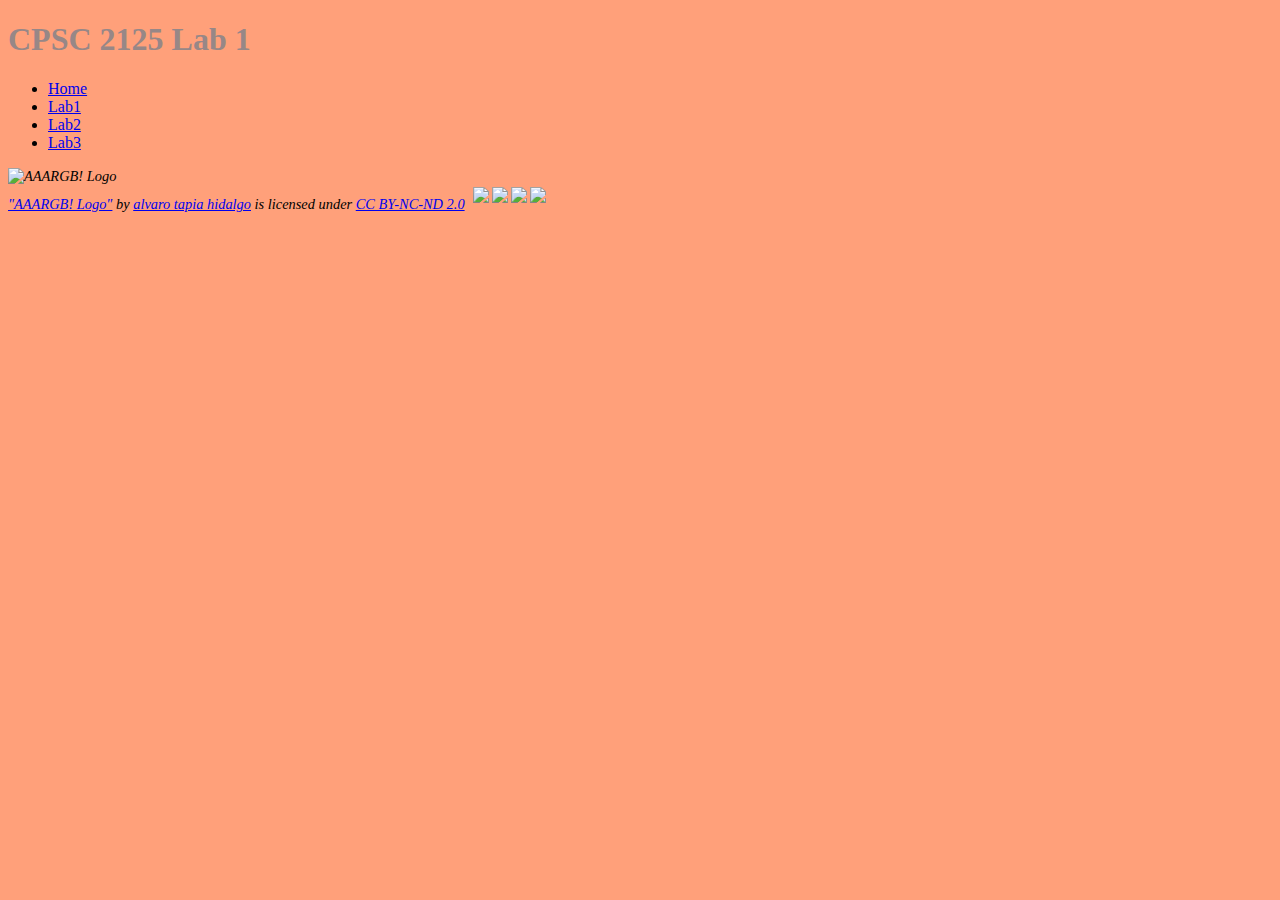
==== lab1.html @ 1c5bf230 "Initial commit" ====
<!DOCTYPE html>
<html>
<head>
	<meta charset="utf-8">
	<meta name="viewport" content="width=device-width">
  <title>CPSC2125 Portfolio</title>
	<link href="style.css" rel="stylesheet" type="text/css" />
</head>

<body>
  <header>
  <h1>CPSC 2125 Lab 1</h1>
  </header>
  <nav>
	<ul>
    <li><a href="index.html">Home</a></li>
		<li><a href="lab1.html">Lab1</a></li>
		<li><a href="lab2.html">Lab2</a></li>
		<li><a href="lab3.html">Lab3</a></li>
	</ul> 
  </nav>
  <main>
    <p style="font-size: 0.9rem;font-style: italic;"><img style="display: block;" src="https://live.staticflickr.com/7165/6841924087_261582275b.jpg" alt="AAARGB! Logo"><a href="https://www.flickr.com/photos/7567350@N08/6841924087">"AAARGB! Logo"</a><span> by <a href="https://www.flickr.com/photos/7567350@N08">alvaro tapia hidalgo</a></span> is licensed under <a href="https://creativecommons.org/licenses/by-nc-nd/2.0/?ref=ccsearch&atype=html" style="margin-right: 5px;">CC BY-NC-ND 2.0</a><a href="https://creativecommons.org/licenses/by-nc-nd/2.0/?ref=ccsearch&atype=html" target="_blank" rel="noopener noreferrer" style="display: inline-block;white-space: none;margin-top: 2px;margin-left: 3px;height: 22px !important;"><img style="height: inherit;margin-right: 3px;display: inline-block;" src="https://search.creativecommons.org/static/img/cc_icon.svg?image_id=ed000c24-7f4f-47ee-846d-79aebb5228e4" /><img style="height: inherit;margin-right: 3px;display: inline-block;" src="https://search.creativecommons.org/static/img/cc-by_icon.svg" /><img style="height: inherit;margin-right: 3px;display: inline-block;" src="https://search.creativecommons.org/static/img/cc-nc_icon.svg" /><img style="height: inherit;margin-right: 3px;display: inline-block;" src="https://search.creativecommons.org/static/img/cc-nd_icon.svg" /></a></p>
  </main>
  <footer>
  </footer>
	<script src="script.js">
	</script>
</body>

</html>
---- style.css ----
body {
 background-color: lightsalmon;
}
h1 {
  color: rgb(151, 135, 135)

}
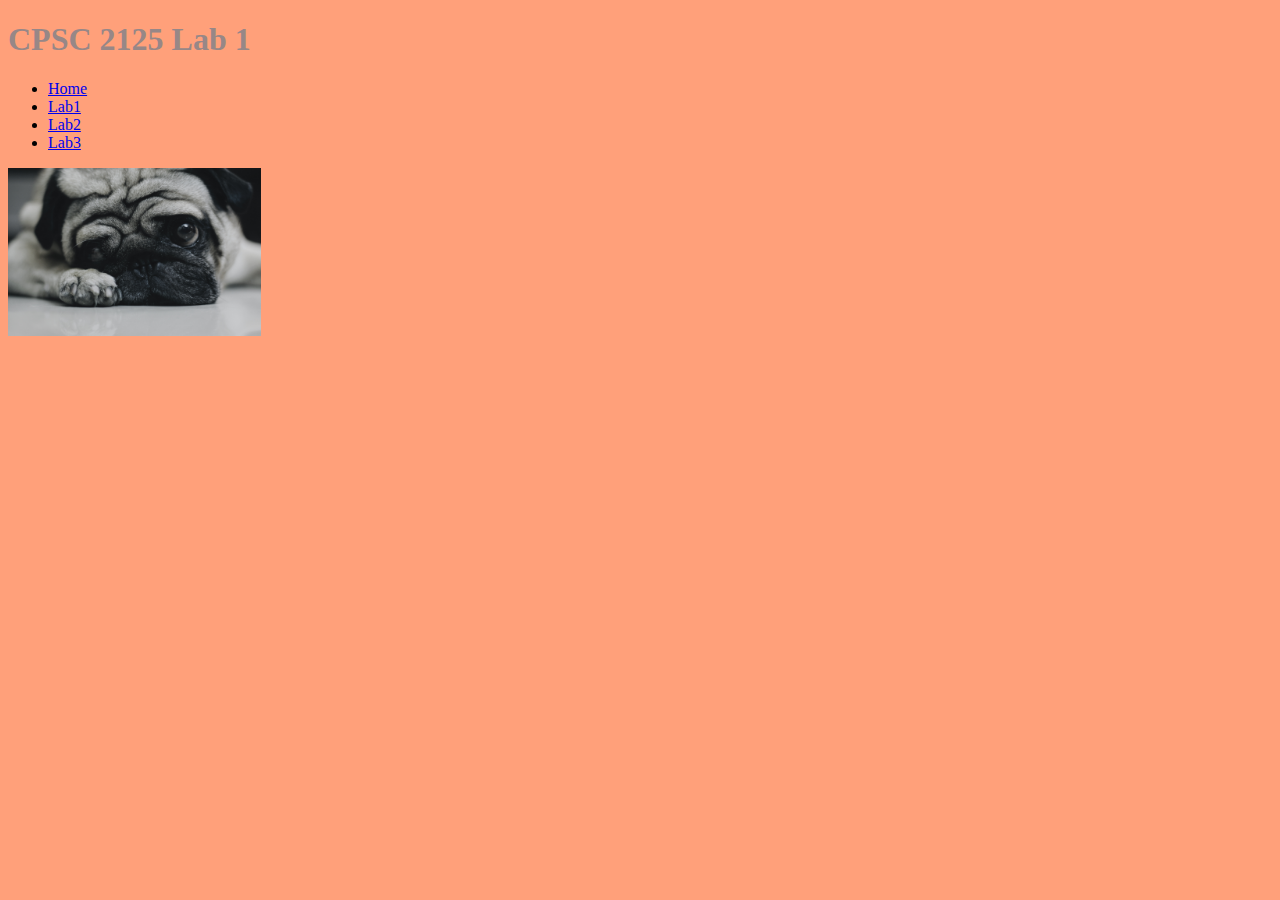
==== commit 5ca8e3d5: "everything" ====
--- a/lab1.html
+++ b/lab1.html
@@ -20,7 +20,7 @@
 	</ul> 
   </nav>
   <main>
-    <p style="font-size: 0.9rem;font-style: italic;"><img style="display: block;" src="https://live.staticflickr.com/7165/6841924087_261582275b.jpg" alt="AAARGB! Logo"><a href="https://www.flickr.com/photos/7567350@N08/6841924087">"AAARGB! Logo"</a><span> by <a href="https://www.flickr.com/photos/7567350@N08">alvaro tapia hidalgo</a></span> is licensed under <a href="https://creativecommons.org/licenses/by-nc-nd/2.0/?ref=ccsearch&atype=html" style="margin-right: 5px;">CC BY-NC-ND 2.0</a><a href="https://creativecommons.org/licenses/by-nc-nd/2.0/?ref=ccsearch&atype=html" target="_blank" rel="noopener noreferrer" style="display: inline-block;white-space: none;margin-top: 2px;margin-left: 3px;height: 22px !important;"><img style="height: inherit;margin-right: 3px;display: inline-block;" src="https://search.creativecommons.org/static/img/cc_icon.svg?image_id=ed000c24-7f4f-47ee-846d-79aebb5228e4" /><img style="height: inherit;margin-right: 3px;display: inline-block;" src="https://search.creativecommons.org/static/img/cc-by_icon.svg" /><img style="height: inherit;margin-right: 3px;display: inline-block;" src="https://search.creativecommons.org/static/img/cc-nc_icon.svg" /><img style="height: inherit;margin-right: 3px;display: inline-block;" src="https://search.creativecommons.org/static/img/cc-nd_icon.svg" /></a></p>
+    <img src="images/pug.jpg" width="20%" height="20%"></img>
   </main>
   <footer>
   </footer>
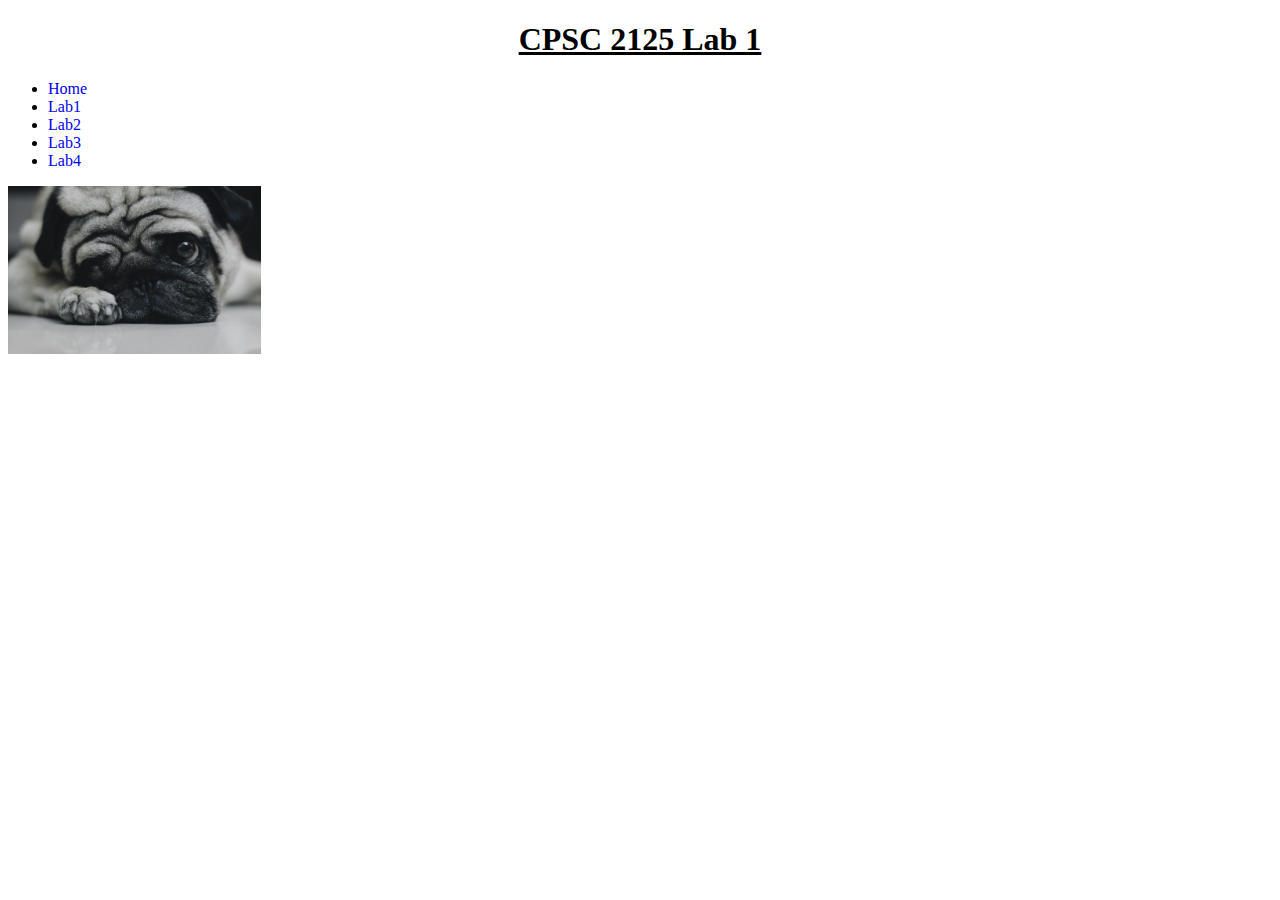
==== commit 4efdcedd: "Sept26" ====
--- a/lab1.html
+++ b/lab1.html
@@ -17,6 +17,7 @@
 		<li><a href="lab1.html">Lab1</a></li>
 		<li><a href="lab2.html">Lab2</a></li>
 		<li><a href="lab3.html">Lab3</a></li>
+    <li><a href="lab4.html">Lab4</a></li>
 	</ul> 
   </nav>
   <main>
--- a/style.css
+++ b/style.css
@@ -1,7 +1,72 @@
-body {
- background-color: lightsalmon;
+a {
+      text-decoration:none;
 }
 h1 {
-  color: rgb(151, 135, 135)
-
-}+  text-decoration: underline;
+  position: relative;
+  text-align: center;
+}
+.grid-container {
+  display: grid;
+  grid-template-columns: 80px 2fr 2fr;
+  grid-template-areas:
+  'pug    pug    pug'
+  'menu   head1 head1'
+  'menu center right'
+  'footer footer footer';
+  font-size: 20px;
+  background-color: #2196F3;
+}
+.grid-item {
+  background-color: white;
+}
+.item1 {
+  grid-area: pug / pug / pug / pug;
+  display: contents;
+}
+.item2 {
+  grid-area: menu;
+   background-color: #2196F3;
+}
+.item3 {
+  grid-area: head1;
+}
+.item4 {
+  grid-area: center;
+}
+.item5 {
+  grid-area: right; 
+  font-style: italic;
+}
+#p2 {
+  font-weight: bold;
+}
+#li1 {
+  background-color: #b62f2f;
+}
+#li2 {
+  background-color: #FFFF00;
+}
+#li4 {
+  background-color: #FFFF00;
+} 
+#li5 {
+  background-color: #90EE90;
+}
+li:hover
+{
+  background-color: rgb(62, 212, 179);
+  color:rgb(215, 250, 238)
+}
+#p3 {
+  font-weight: bold;
+}
+#ul1 {
+  float: left;
+}
+#h0 {
+  text-align:center;
+}
+#h1 {
+  font-size: large;
+}
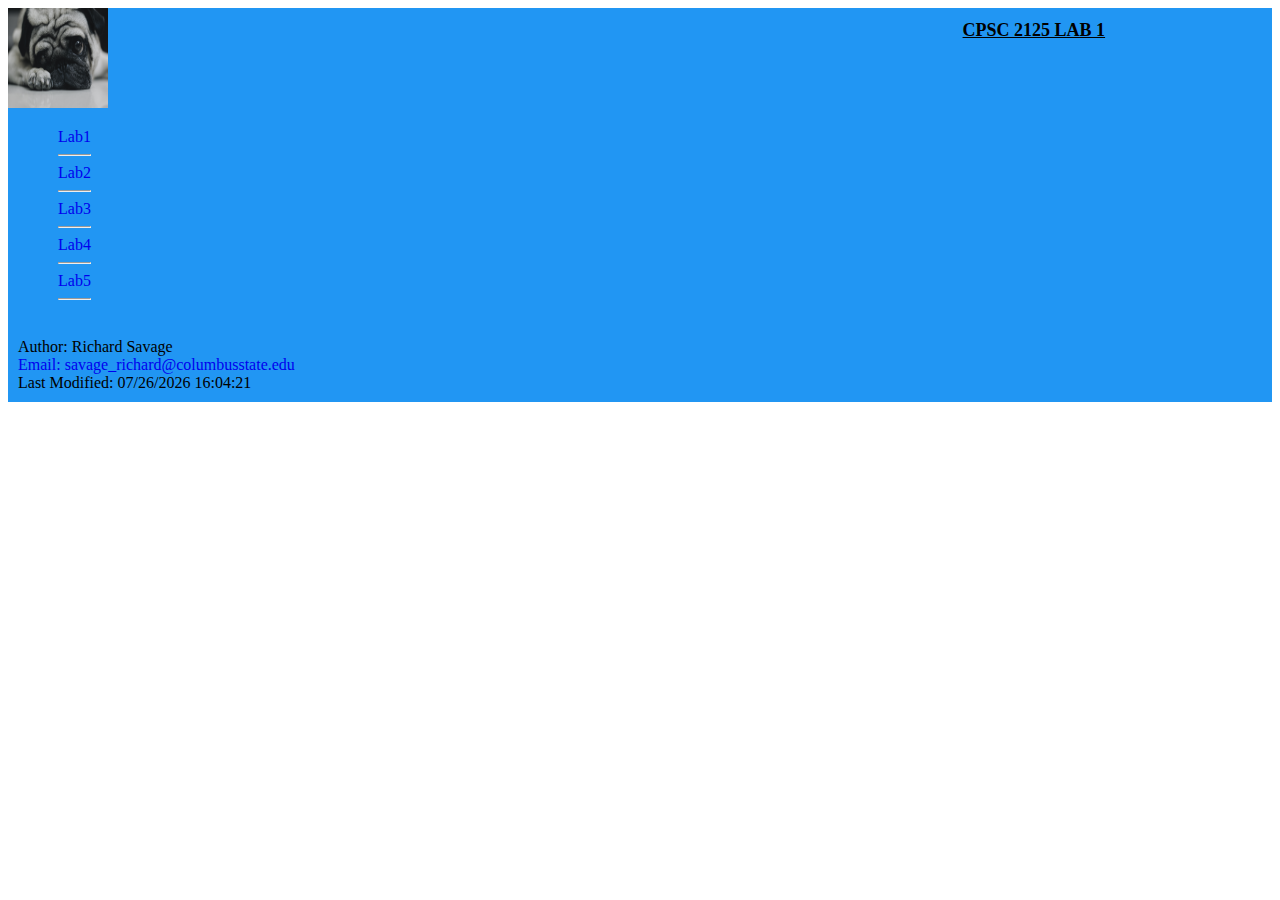
==== commit b6b46978: "Lab5 Oct 03" ====
--- a/lab1.html
+++ b/lab1.html
@@ -8,22 +8,24 @@
 </head>
 
 <body>
-  <header>
-  <h1>CPSC 2125 Lab 1</h1>
-  </header>
-  <nav>
-	<ul>
-    <li><a href="index.html">Home</a></li>
-		<li><a href="lab1.html">Lab1</a></li>
-		<li><a href="lab2.html">Lab2</a></li>
-		<li><a href="lab3.html">Lab3</a></li>
-    <li><a href="lab4.html">Lab4</a></li>
-	</ul> 
-  </nav>
-  <main>
-    <img src="images/pug.jpg" width="20%" height="20%"></img>
-  </main>
+  <body>
+	<div class="grid-container">
+		<figure class="item1 grid-item"><img src="images/pug.jpg" height="100" width="100"></img>
+    </figure><br><br> 
+    <h1 id="h1">CPSC 2125 LAB 1</h1>
+    <nav class="item2 grid-item">
+        <ul id="ul1" style="list-style-type:none;">
+			    <li id="nav1"><a href="lab1.html">Lab1</a></li><hr>
+			    <li id="nav2"><a href="lab2.html">Lab2</a></li><hr>
+			    <li id="nav3"><a href="lab3.html">Lab3</a></li><hr>
+          <li id="nav4"><a href="lab4.html">Lab4</a></li><hr> 
+          <li id="nav5"><a href="lab5.html">Lab5</a></li><hr> 
+		    </ul>
+	  </nav>
   <footer>
+    <p>Author: Richard Savage<br>
+     <a href="mailto:savage_richard@columbusstate.edu"> Email: savage_richard@columbusstate.edu</a><br>
+     Last Modified: <span id = "datetime"</span></p>
   </footer>
 	<script src="script.js">
 	</script>
--- a/style.css
+++ b/style.css
@@ -1,5 +1,17 @@
 a {
       text-decoration:none;
+} 
+a.emailit {
+      text-decoration:none;
+}
+p{
+  margin: 10px;
+}
+ul{
+  margin: 10px;
+}
+h0{
+  margin: 10px;
 }
 h1 {
   text-decoration: underline;
@@ -8,13 +20,12 @@
 }
 .grid-container {
   display: grid;
-  grid-template-columns: 80px 2fr 2fr;
   grid-template-areas:
   'pug    pug    pug'
   'menu   head1 head1'
   'menu center right'
   'footer footer footer';
-  font-size: 20px;
+  grid-gap: 10px;
   background-color: #2196F3;
 }
 .grid-item {
@@ -37,6 +48,9 @@
 .item5 {
   grid-area: right; 
   font-style: italic;
+}
+footer {
+  grid-area: footer;
 }
 #p2 {
   font-weight: bold;
